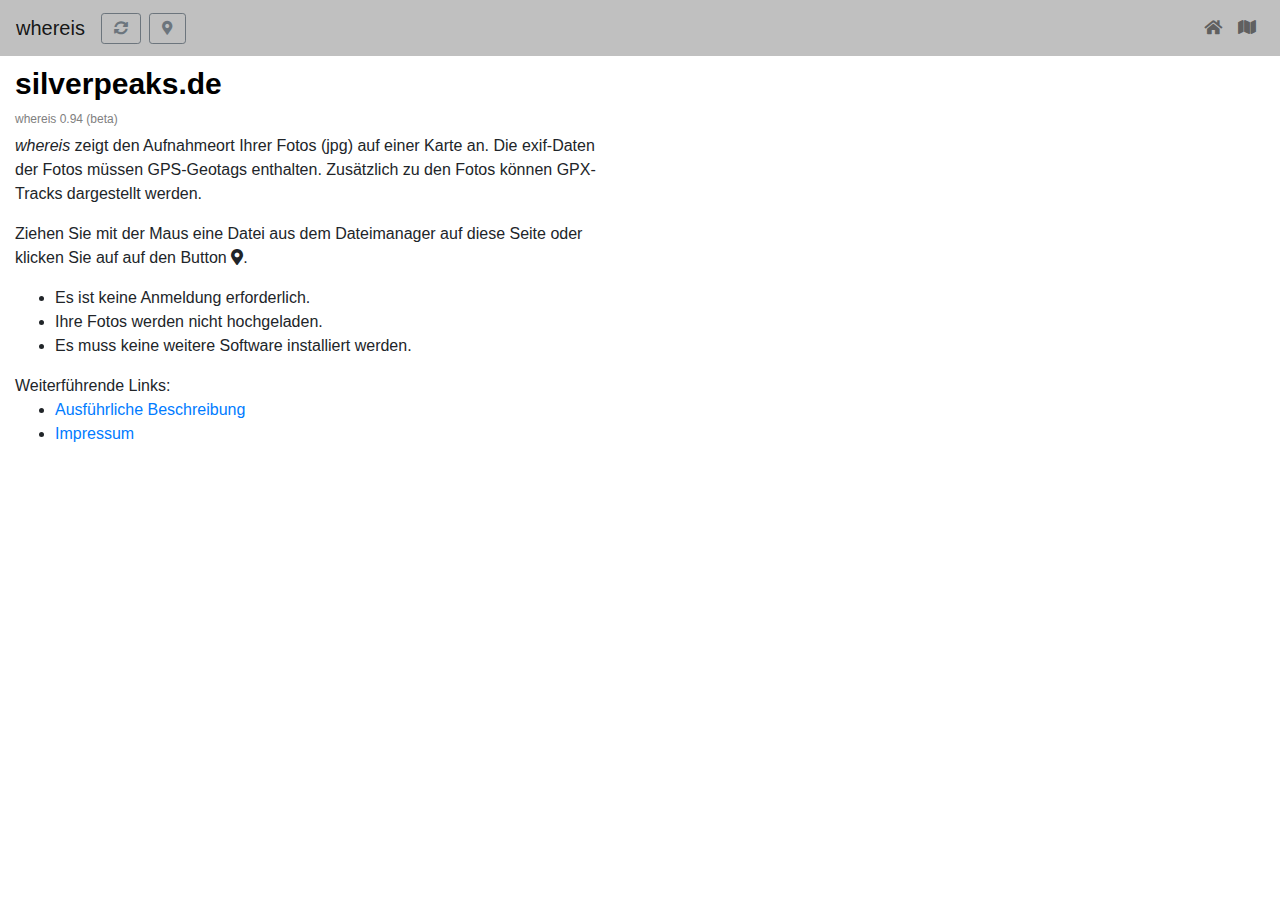
==== index.html @ d47d951c "Change MarkerImage ctor, try fix IE10 bug" ====
﻿<!DOCTYPE html>
<html lang="de">

<head>
	<meta charset="utf-8" />
	<meta name="keywords" content="exif jpg foto geotag geotagging geoimaging geocode gpx gps viewer">
	<meta name="robots" content="index, follow">
	<meta name="viewport" content="width=device-width, initial-scale=1, shrink-to-fit=no">

	<link rel="icon" type="image/svg+xml" sizes="any" href="favicon.svg">
	<link rel="apple-touch-icon" sizes="180x180" href="apple-touch-icon.png">
	<link rel="icon" type="image/png" sizes="32x32" href="favicon-32x32.png">
	<link rel="icon" type="image/png" sizes="16x16" href="favicon-16x16.png">
	<link rel="manifest" href="site.webmanifest">
	<link rel="mask-icon" href="safari-pinned-tab.svg" color="#c0c0c0">
	<meta name="msapplication-TileColor" content="#c0c0c0">

	<title>whereis.silverpeaks.de</title>

	<link rel="stylesheet" href="3rdparty/fontawesome-free-5.0.6/on-server/css/fontawesome-all.min.css" />
	<link rel="stylesheet" href="3rdparty/bootstrap-4.0.0/css/bootstrap.min.css">
	<link rel="stylesheet" href="style-0.9.2.css" />

	<script src="https://maps.google.com/maps/api/js?key=AIzaSyC8hRuNKL28GskPoracpWQq-gT7WrkFCwc"></script>

	<script src="3rdparty/jquery/jquery-3.3.1.min.js"></script>
	<script src="3rdparty/exif-js/exif.js"></script>
	<script src="3rdparty/popper.js-1.12.9/popper.min.js"></script>
	<script src="3rdparty/bootstrap-4.0.0/js/bootstrap.min.js"></script>

	<script src="map-0.9.4.js"></script>
	<script src="whereis-0.9.2.js"></script>

	<script type="text/javascript">
		function check_for_fileapi() {
			if (navigator && navigator.userAgent) {
				var userAgent = navigator.userAgent.toLowerCase();
				var bots = ["msnbot", "googlebot", "google web preview", "bingbot", "spider", "crawler"];
				var isBot = false;
				$.each(bots, function (index, value) {
					isBot = isBot || (userAgent.indexOf(value) != -1);
				});
				if (isBot)
					return true;
			}

			return window.File && window.FileReader && window.FileList && window.DataView && window.URL;
		}

		function showView(view) {
			// hide page menu
			$("#navbarNavAltMarkup").collapse('hide');

			$.each(["sp-home", "sp-map", "sp-about"], function (index, value) {
				if (value == view)
					$("#" + value).removeClass("d-none");
				else
					$("#" + value).addClass("d-none");
			});

			if (view = "sp-map")
				map.showMap();
		}

		function init() {
			if (check_for_fileapi()) {
				$('#description').removeClass('d-none');
				whereis.init();
			}
			else
				$('#browser_error').removeClass('d-none');
		}

		$(document).ready(init);
	</script>
</head>

<body>
	<div id="sp-dropzone">
		<nav class="navbar navbar-expand-lg navbar-light fixed-top" style="background-color: silver;">
			<a class="navbar-brand" href="javascript:window.location.reload()">whereis</a>

			<button class="btn btn-sm btn-outline-secondary mr-2" type="button" onclick="window.location.reload()"> <i class="fas fa-sync-alt mx-1"></i> </button>

			<input id="file-selector" class="d-none" type="file" placeholder="Add" multiple>
			<button class="btn btn-sm btn-outline-secondary mr-auto" type="button" onclick="$('#file-selector').click()"><i class="fas fa-map-marker-alt mx-1"></i></button>

			<p id="file-progress" class="nav navbar-text ml-3 mr-3 d-none"></p>

			<button class="navbar-toggler" type="button" data-toggle="collapse" data-target="#navbarNavAltMarkup" aria-controls="navbarNavAltMarkup"
			 aria-expanded="false" aria-label="Toggle navigation">
				<span class="navbar-toggler-icon"></span>
			</button>
			<div class="collapse navbar-collapse" id="navbarNavAltMarkup">
				<div class="navbar-nav ml-auto">
					<a class="nav-item nav-link" href="javascript:showView('sp-home')"><i class="fas fa-home"></i></a>
					<a class="nav-item nav-link" href="javascript:showView('sp-map')"><i class="fas fa-map"></i></a>
					<!-- <a class="nav-item nav-link" href="javascript:showView('sp-about')">About</a> -->
				</div>
			</div>
		</nav>

		<div id="sp-content">
			<div id="sp-home" class="sp-page container-fluid">
				<div class="sp-page-content">
					<h1>
						<a id="heading1_silverpeaks_link" href="https://silverpeaks.de" title="silverpeaks.de">silverpeaks.de</a>
					</h1>
					<h2 id="heading2_silverpeaks">whereis 0.94 (beta)</h2>

					<div id="description" class="d-none">
						<p>
							<em>whereis</em> zeigt den Aufnahmeort Ihrer Fotos (jpg) auf einer Karte an. Die exif-Daten der Fotos müssen GPS-Geotags
							enthalten. Zusätzlich zu den Fotos können GPX-Tracks dargestellt werden.
						</p>
						<p>
							Ziehen Sie mit der Maus eine Datei aus dem Dateimanager auf diese Seite oder klicken Sie auf
							auf den Button <i class="fas fa-map-marker-alt" onclick="$('#file-selector').click()"></i>.
						</p>
						<ul>
							<li>Es ist keine Anmeldung erforderlich.</li>
							<li>Ihre Fotos werden nicht hochgeladen.</li>
							<li>Es muss keine weitere Software installiert werden.</li>
						</ul>
					</div>
					<div id="browser_error" class="browser_error d-none">
						<p>
							<em>whereis</em> funktioniert in diesem Browser leider nicht, da dieser die
							<em>HTML5-FileApi</em> nicht unterstützt.
						</p>
						<p>
							<em>whereis</em> sollte in aktuellen Browsern funktionieren.
						</p>
					</div>
					<noscript>
						<div class="browser_error">
							<p>
								<em>whereis</em> funktioniert in diesem Browser leider nicht, da dieser kein
								<em>JavaScript</em> unterstützt.
							</p>
						</div>
					</noscript>
					<p></p>
					Weiterführende Links:
					<ul>
						<li>
							<a href="https://silverpeaks.de/blog/?page_id=326">Ausführliche Beschreibung</a>
							<br>
						</li>
						<li>
							<a href="https://silverpeaks.de/blog/?page_id=17">Impressum</a>
						</li>
					</ul>
					<p>
						<br>
					</p>

				</div>
			</div>

			<div id="sp-map" class="d-none"></div>

			<div id="sp-about" class="sp-page container-fluid d-none">
				<div class="sp-page-content">
				</div>
			</div>

		</div>
	</div>

	
</body>

</html>
---- style-0.9.2.css ----
#sp-content {
	position: absolute;
	overflow: hidden;
	top: 56px;
	bottom: 0px;
	left: 0px;
	right: 0px;
}

.sp-page {
	overflow: auto;
	height: 100%;
	width: 100%;
}

.sp-page-content {
	max-width: 600px;
}

#sp-map {
	overflow: hidden;
	height: 100%;
	width: 100%;
}

.browser_error
{
	background-color: #FFFAC2;
	margin-top: 16px;	
	padding-left: 16px;
	padding-right: 16px;
	padding-top: 4px;
	padding-bottom: 4px;
	border-style: solid;
	border-width: 1px;
	border-color: black;
}

/* font styles for the headings */
#heading1_silverpeaks_link
{
	font-size: 30px;
	font-weight: bold;
	text-decoration: none;
	color: black;
}

#heading2_silverpeaks
{
	font-size: 12px;
	font-weight: normal;
	text-decoration: none;
	color: gray;
}

/* Orientation style for photos */
/* scale before rotate ! */

.exif_orientation_1
{
	transform: rotate(0deg);
	-webkit-transform: rotate(0deg);
}

.exif_orientation_2
{
    transform: scaleY(-1);
    -webkit-transform: scaleY(-1);
}

.exif_orientation_3
{
	transform: rotate(180deg);
	-webkit-transform: rotate(180deg);
}

.exif_orientation_4
{
    transform: scaleY(-1);
	transform: rotate(180deg);
    -webkit-transform: scaleY(-1);
	-webkit-transform: rotate(180deg);
}

.exif_orientation_5
{
    transform: scaleX(-1);
	transform: rotate(90deg);
    -webkit-transform: scaleX(-1);
	-webkit-transform: rotate(90deg);
}

.exif_orientation_6
{
	transform: rotate(90deg);
	-webkit-transform: rotate(90deg);
}

.exif_orientation_7
{
    transform: scaleX(-1);
	transform: rotate(270deg);
    -webkit-transform: scaleX(-1);
	-webkit-transform: rotate(270deg);
}

.exif_orientation_8
{
	transform: rotate(270deg);
	-webkit-transform: rotate(270deg);
}
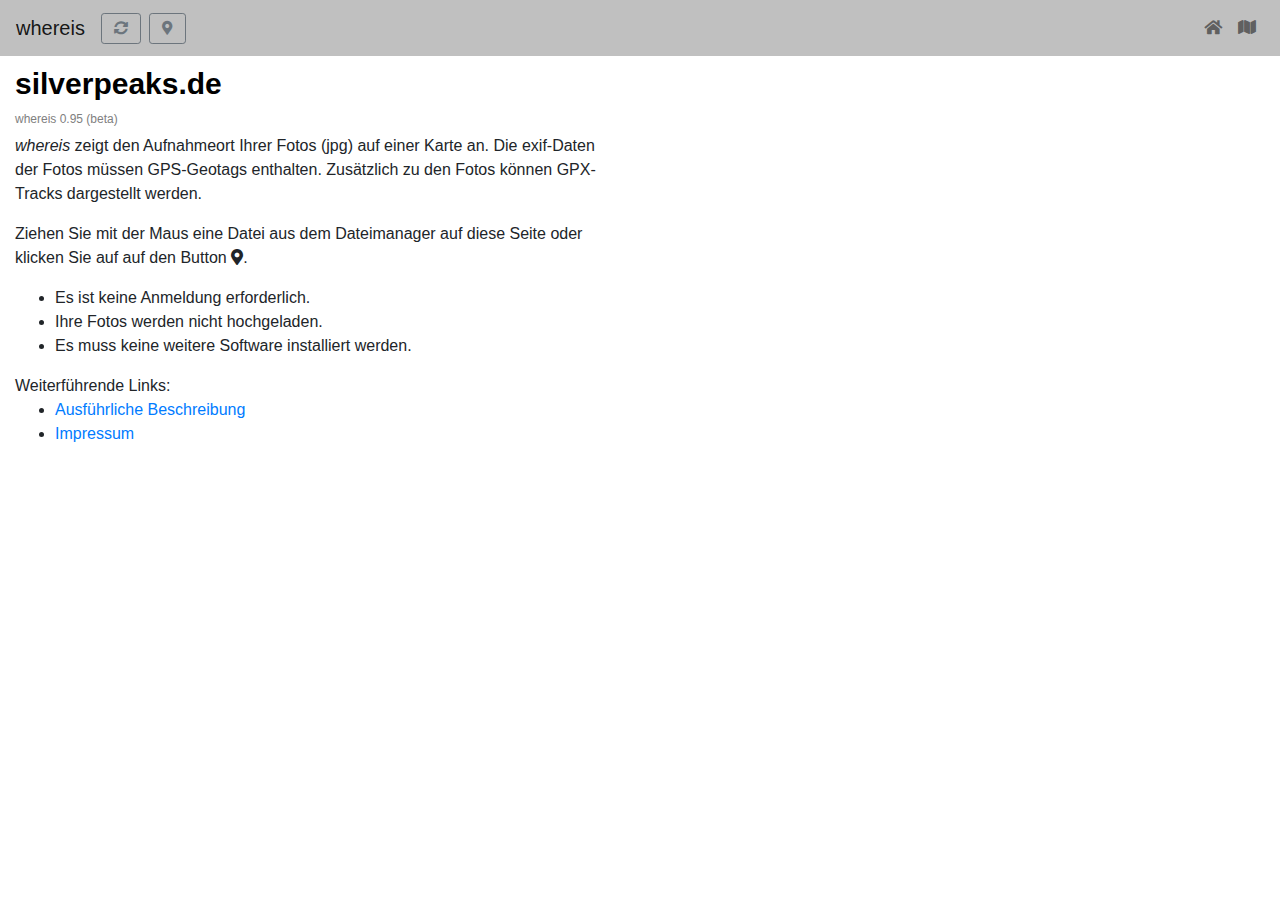
==== commit f44708e4: "Increment version number" ====
--- a/index.html
+++ b/index.html
@@ -106,7 +106,7 @@
 					<h1>
 						<a id="heading1_silverpeaks_link" href="https://silverpeaks.de" title="silverpeaks.de">silverpeaks.de</a>
 					</h1>
-					<h2 id="heading2_silverpeaks">whereis 0.94 (beta)</h2>
+					<h2 id="heading2_silverpeaks">whereis 0.95 (beta)</h2>
 
 					<div id="description" class="d-none">
 						<p>
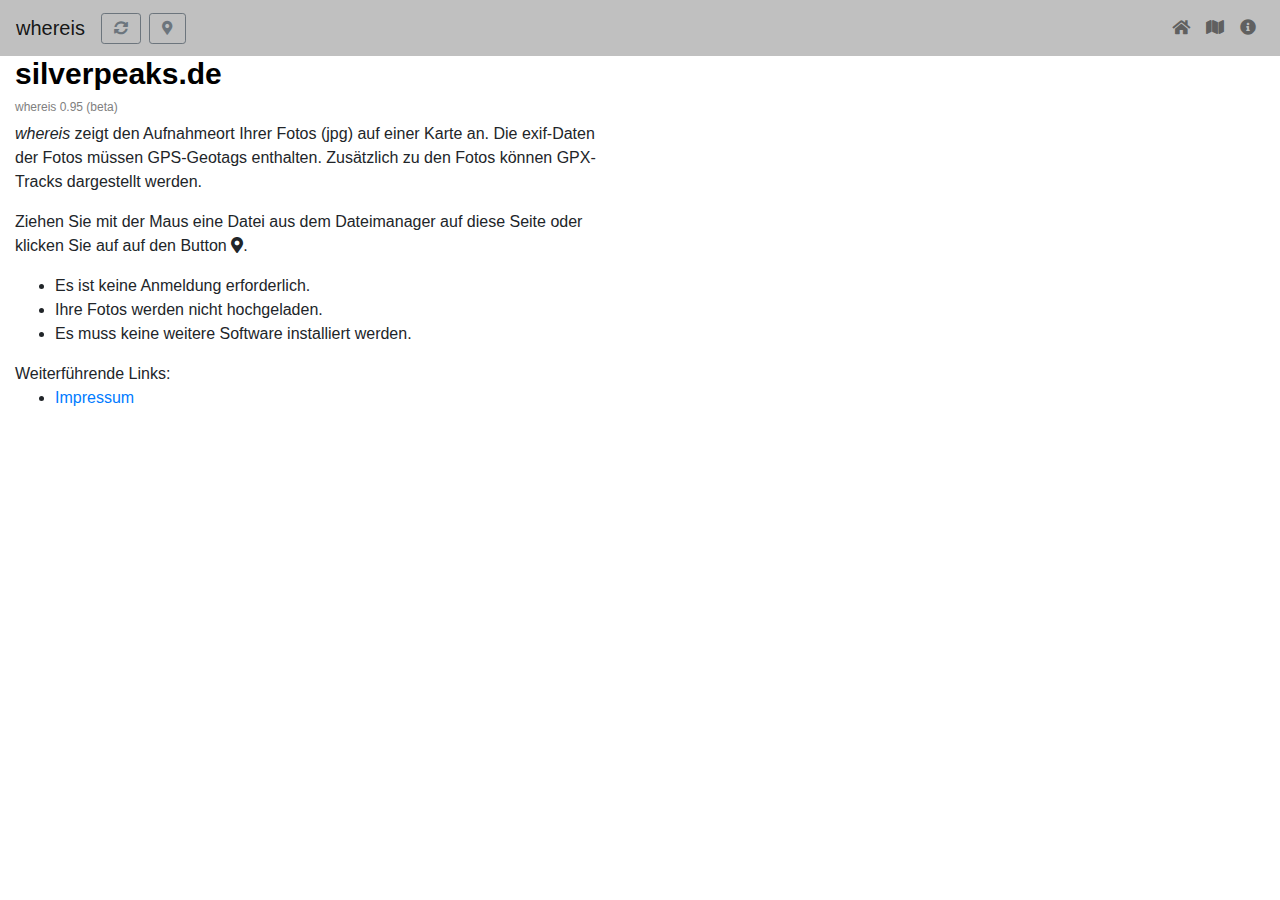
==== commit 23e44e6a: "Fix style sheet link and herader style" ====
--- a/index.html
+++ b/index.html
@@ -19,7 +19,7 @@
 
 	<link rel="stylesheet" href="3rdparty/fontawesome-free-5.0.6/on-server/css/fontawesome-all.min.css" />
 	<link rel="stylesheet" href="3rdparty/bootstrap-4.0.0/css/bootstrap.min.css">
-	<link rel="stylesheet" href="style-0.9.2.css" />
+	<link rel="stylesheet" href="style-0.9.5.css" />
 
 	<script src="https://maps.google.com/maps/api/js?key=AIzaSyC8hRuNKL28GskPoracpWQq-gT7WrkFCwc"></script>
 
@@ -95,7 +95,7 @@
 				<div class="navbar-nav ml-auto">
 					<a class="nav-item nav-link" href="javascript:showView('sp-home')"><i class="fas fa-home"></i></a>
 					<a class="nav-item nav-link" href="javascript:showView('sp-map')"><i class="fas fa-map"></i></a>
-					<!-- <a class="nav-item nav-link" href="javascript:showView('sp-about')">About</a> -->
+					<a class="nav-item nav-link" href="javascript:showView('sp-about')"><i class="fas fa-info-circle"></i></a>
 				</div>
 			</div>
 		</nav>
@@ -104,7 +104,7 @@
 			<div id="sp-home" class="sp-page container-fluid">
 				<div class="sp-page-content">
 					<h1>
-						<a id="heading1_silverpeaks_link" href="https://silverpeaks.de" title="silverpeaks.de">silverpeaks.de</a>
+						silverpeaks.de
 					</h1>
 					<h2 id="heading2_silverpeaks">whereis 0.95 (beta)</h2>
 
@@ -144,10 +144,6 @@
 					Weiterführende Links:
 					<ul>
 						<li>
-							<a href="https://silverpeaks.de/blog/?page_id=326">Ausführliche Beschreibung</a>
-							<br>
-						</li>
-						<li>
 							<a href="https://silverpeaks.de/blog/?page_id=17">Impressum</a>
 						</li>
 					</ul>
@@ -162,6 +158,16 @@
 
 			<div id="sp-about" class="sp-page container-fluid d-none">
 				<div class="sp-page-content">
+					<h1>
+						Impressum
+					</h1>
+					<p>
+						Patrick Büch<br>
+						Werderstr. 31<br>
+						76137 Kalrsruhe<br><br>
+						+49-721-6632577<br>
+						mail(at)silverpeaks.de<br>
+					</p>
 				</div>
 			</div>
 
--- a/style-0.9.5.css
+++ b/style-0.9.5.css
@@ -0,0 +1,111 @@
+#sp-content {
+	position: absolute;
+	overflow: hidden;
+	top: 56px;
+	bottom: 0px;
+	left: 0px;
+	right: 0px;
+}
+
+.sp-page {
+	overflow: auto;
+	height: 100%;
+	width: 100%;
+}
+
+.sp-page-content {
+	max-width: 600px;
+}
+
+#sp-map {
+	overflow: hidden;
+	height: 100%;
+	width: 100%;
+}
+
+.browser_error
+{
+	background-color: #FFFAC2;
+	margin-top: 16px;	
+	padding-left: 16px;
+	padding-right: 16px;
+	padding-top: 4px;
+	padding-bottom: 4px;
+	border-style: solid;
+	border-width: 1px;
+	border-color: black;
+}
+
+/* font styles for the headings */
+h1
+{
+	font-size: 30px;
+	font-weight: bold;
+	text-decoration: none;
+	color: black;
+}
+
+#heading2_silverpeaks
+{
+	font-size: 12px;
+	font-weight: normal;
+	text-decoration: none;
+	color: gray;
+}
+
+/* Orientation style for photos */
+/* scale before rotate ! */
+
+.exif_orientation_1
+{
+	transform: rotate(0deg);
+	-webkit-transform: rotate(0deg);
+}
+
+.exif_orientation_2
+{
+    transform: scaleY(-1);
+    -webkit-transform: scaleY(-1);
+}
+
+.exif_orientation_3
+{
+	transform: rotate(180deg);
+	-webkit-transform: rotate(180deg);
+}
+
+.exif_orientation_4
+{
+    transform: scaleY(-1);
+	transform: rotate(180deg);
+    -webkit-transform: scaleY(-1);
+	-webkit-transform: rotate(180deg);
+}
+
+.exif_orientation_5
+{
+    transform: scaleX(-1);
+	transform: rotate(90deg);
+    -webkit-transform: scaleX(-1);
+	-webkit-transform: rotate(90deg);
+}
+
+.exif_orientation_6
+{
+	transform: rotate(90deg);
+	-webkit-transform: rotate(90deg);
+}
+
+.exif_orientation_7
+{
+    transform: scaleX(-1);
+	transform: rotate(270deg);
+    -webkit-transform: scaleX(-1);
+	-webkit-transform: rotate(270deg);
+}
+
+.exif_orientation_8
+{
+	transform: rotate(270deg);
+	-webkit-transform: rotate(270deg);
+}
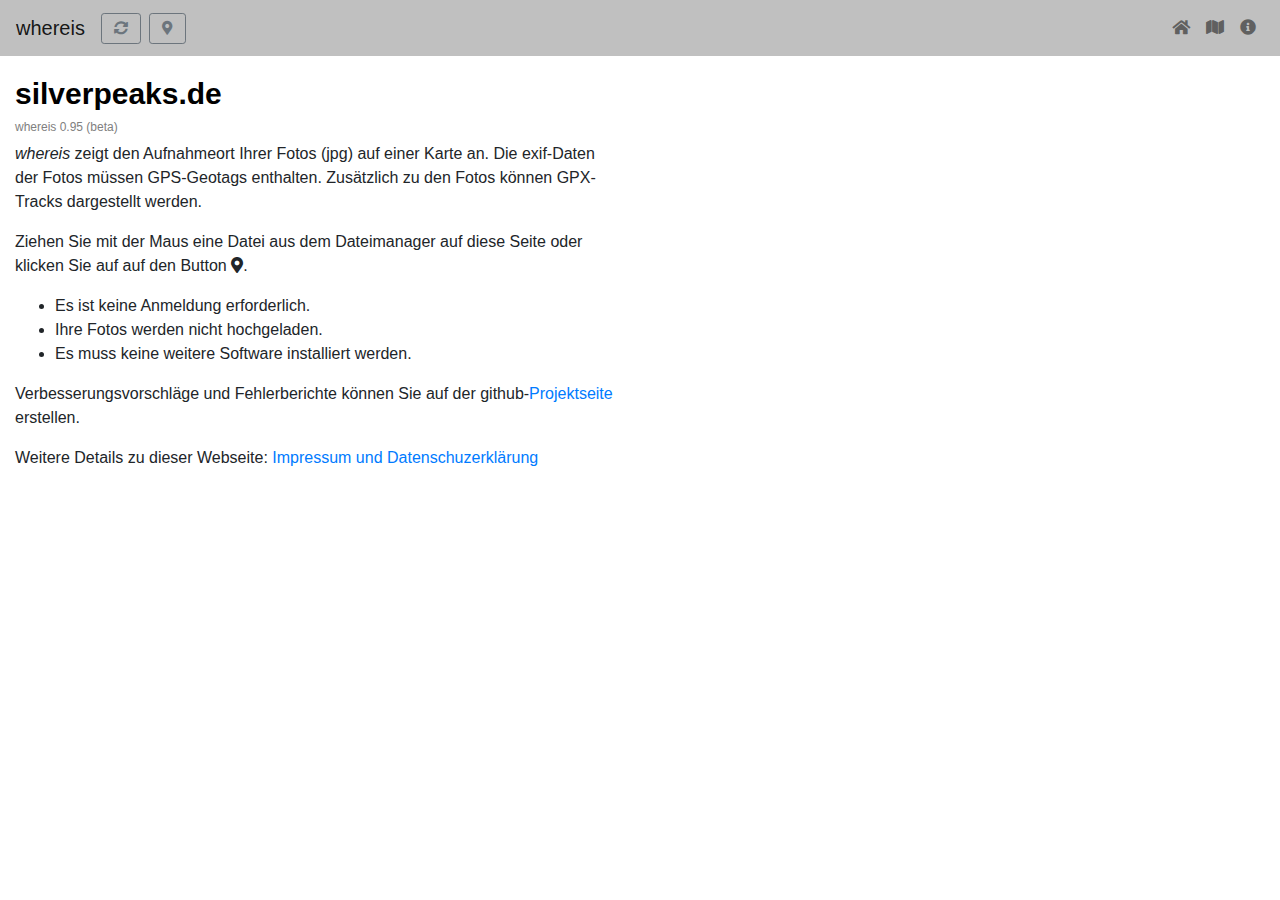
==== commit db1c58a8: "First draft of Datenschutzerklärung" ====
--- a/index.html
+++ b/index.html
@@ -141,12 +141,11 @@
 						</div>
 					</noscript>
 					<p></p>
-					Weiterführende Links:
-					<ul>
-						<li>
-							<a href="https://silverpeaks.de/blog/?page_id=17">Impressum</a>
-						</li>
-					</ul>
+					<p>Verbesserungsvorschläge und Fehlerberichte können Sie auf der github-<a href="https://github.com/pl31/silverpeaks-whereis/issues">Projektseite</a> erstellen.</p>
+					<p>
+						Weitere Details zu dieser Webseite:
+						<a href="javascript:showView('sp-about')">Impressum und Datenschuzerklärung</a>
+					</p>
 					<p>
 						<br>
 					</p>
@@ -168,6 +167,58 @@
 						+49-721-6632577<br>
 						mail(at)silverpeaks.de<br>
 					</p>
+
+
+					<h1>Datenschutzerklärung</h1>
+					<p>Der Schutz Ihrer personenbezogenen Daten bei der Erhebung, Verarbeitung und Nutzung anlässlich Ihres Besuchs auf meiner Homepage ist mir ein wichtiges Anliegen. Ihre Daten werden im Rahmen der gesetzlichen Vorschriften geschützt.</p>
+					<p>
+						Nachfolgend finden Sie Informationen, welche Daten während Ihres Besuchs auf der Homepage erfasst und wie diese genutzt werden. Ich werde insbesondere auf folgende Themen eingehen:
+						<ul>
+							<li>Verwendung der Google Maps API</li>
+							<li>Cookies</li>
+							<li>Server-Logs</li>
+							<li>TLS-Verschlüsselung (https)</li>
+						</ul>
+					</p>
+
+					<h3>Nutzung und Weitergabe personenbezogener Daten</h3>
+					<p>Soweit Sie mir personenbezogene Daten zur Verfügung gestellt haben, verwende ich diese nur zur Beantwortung Ihrer Anfragen und für die technische Administration.</p>
+					<p>Die Löschung der gespeicherten personenbezogenen Daten erfolgt, wenn Sie Ihre Einwilligung zur Speicherung widerrufen, wenn ihre Kenntnis zur Erfüllung des mit der Speicherung verfolgten Zwecks nicht mehr erforderlich ist oder wenn ihre Speicherung aus sonstigen gesetzlichen Gründen unzulässig ist.</p>
+
+					<h3>Auskunftsrecht</h3>
+					<p>Auf schriftliche Anfrage werde ich Sie gern über die zu Ihrer Person gespeicherten Daten informieren.</p>
+					
+					<h3>Sicherheitshinweis</h3>
+					<p>Ich bin bemüht, Ihre personenbezogenen Daten durch Ergreifung aller technischen und organisatorischen Möglichkeiten so zu speichern, dass sie für Dritte nicht zugänglich sind. Bei der Kommunikation per E Mail kann die vollständige Datensicherheit von mir nicht gewährleistet werden, so dass ich Ihnen bei vertraulichen Informationen den Postweg empfehle.</p>
+
+					<h3>Recht auf Beschwerde bei der zuständigen Aufsichtsbehörde</h3>
+					<p>Als Betroffener steht Ihnen im Falle eines datenschutzrechtlichen Verstoßes ein Beschwerderecht bei der zuständigen Aufsichtsbehörde zu. Zuständige Aufsichtsbehörde bezüglich datenschutzrechtlicher Fragen ist der Landesdatenschutzbeauftragte des Bundeslandes, in dem sich der Sitz unseres Unternehmens befindet. Der folgende Link stellt eine Liste der Datenschutzbeauftragten sowie deren Kontaktdaten bereit: <a href="https://www.bfdi.bund.de/DE/Infothek/Anschriften_Links/anschriften_links-node.html" target="_blank">https://www.bfdi.bund.de/DE/Infothek/Anschriften_Links/anschriften_links-node.html</a>.</p>
+
+					<h2>Verwendung der Google Maps API</h2>
+					<p>Diese Webseite verwendet Google Maps API, um geographische Informationen visuell darzustellen. Bei der Nutzung von Google Maps werden von Google auch Daten über die Nutzung der Kartenfunktionen durch Besucher erhoben, verarbeitet und genutzt. Nähere Informationen über die Datenverarbeitung durch Google können Sie <a href="http://www.google.com/privacypolicy.html" target="_blank" rel="noopener">den Google-Datenschutzhinweisen</a> entnehmen. Dort können Sie im Datenschutzcenter auch Ihre persönlichen Datenschutz-Einstellungen verändern.</p>
+					<p>Ausführliche Anleitungen zur Verwaltung der eigenen Daten im Zusammenhang mit Google-Produkten<a href="http://www.dataliberation.org/" target="_blank" rel="noopener"> finden Sie hier</a>.</p>
+				
+					<h2>Cookies</h2>
+					<p>
+						Die von mir programmierten Teile der Webseite verwenden keine Cookies. 
+						Es kann durch die Verwendung der Google Maps API leider trotzdem dazu kommen, dass Cookies gesetzt werden. Ausführliche Informationen finden Sie in den Links im Abschnitt "Verwendung der Google Maps API".
+					</p>
+
+					<h2>Server-Log-Dateien</h2>
+					<p>
+						Jeder Zugriff auf meine Homepage und jeder Abruf einer auf der Homepage hinterlegten Datei werden protokolliert. Die Speicherung dient internen systembezogenen und statistischen Zwecken. Protokolliert werden: Name der abgerufenen Datei, Datum und Uhrzeit des Abrufs, übertragene Datenmenge, Meldung über erfolgreichen Abruf, Webbrowser und anfragende Domain.
+					</p>
+					<p>
+						Zusätzlich werden die IP Adressen der anfragenden Rechner protokolliert.
+					</p>
+
+					<h2>TLS-Verschlüsselung (https)</h2>
+					<p>
+						Zum Schutz der Übertragung vertraulicher Inhalte, nutzt diese Website eine TLS-Verschlüsselung. Damit sind Daten, die Sie über diese Website übermitteln, für Dritte nicht mitlesbar. Sie erkennen eine verschlüsselte Verbindung an der „https://“ Adresszeile Ihres Browsers.
+					</p>
+				</p>
+
+
 				</div>
 			</div>
 
--- a/style-0.9.5.css
+++ b/style-0.9.5.css
@@ -39,8 +39,23 @@
 /* font styles for the headings */
 h1
 {
+	padding-top: 20px;
 	font-size: 30px;
 	font-weight: bold;
+	text-decoration: none;
+	color: black;
+}
+
+h2
+{
+	font-size: 24px;
+	text-decoration: none;
+	color: black;
+}
+
+h3 
+{
+	font-size: 20px;
 	text-decoration: none;
 	color: black;
 }
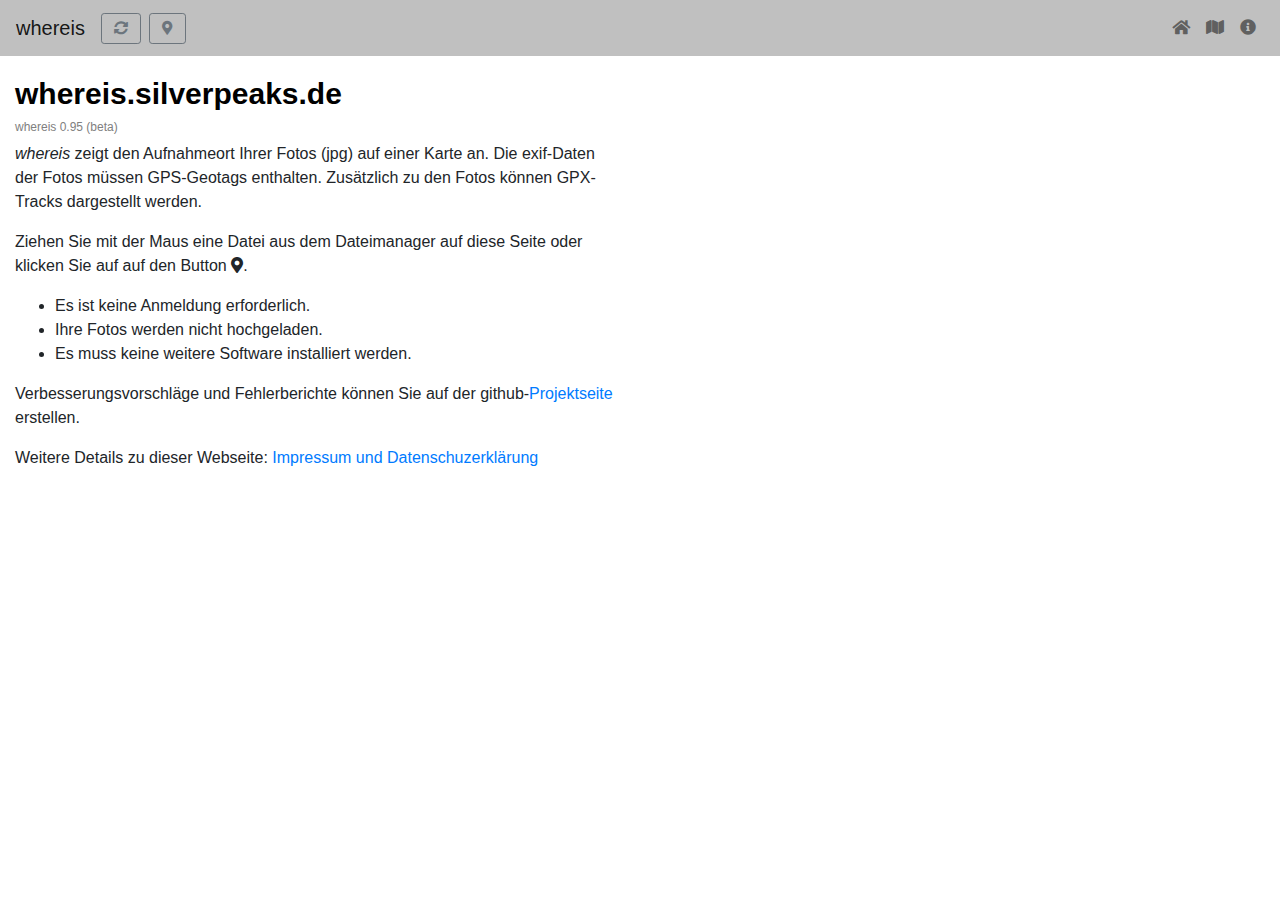
==== commit 577735d8: "Fix heading" ====
--- a/index.html
+++ b/index.html
@@ -104,7 +104,7 @@
 			<div id="sp-home" class="sp-page container-fluid">
 				<div class="sp-page-content">
 					<h1>
-						silverpeaks.de
+						whereis.silverpeaks.de
 					</h1>
 					<h2 id="heading2_silverpeaks">whereis 0.95 (beta)</h2>
 
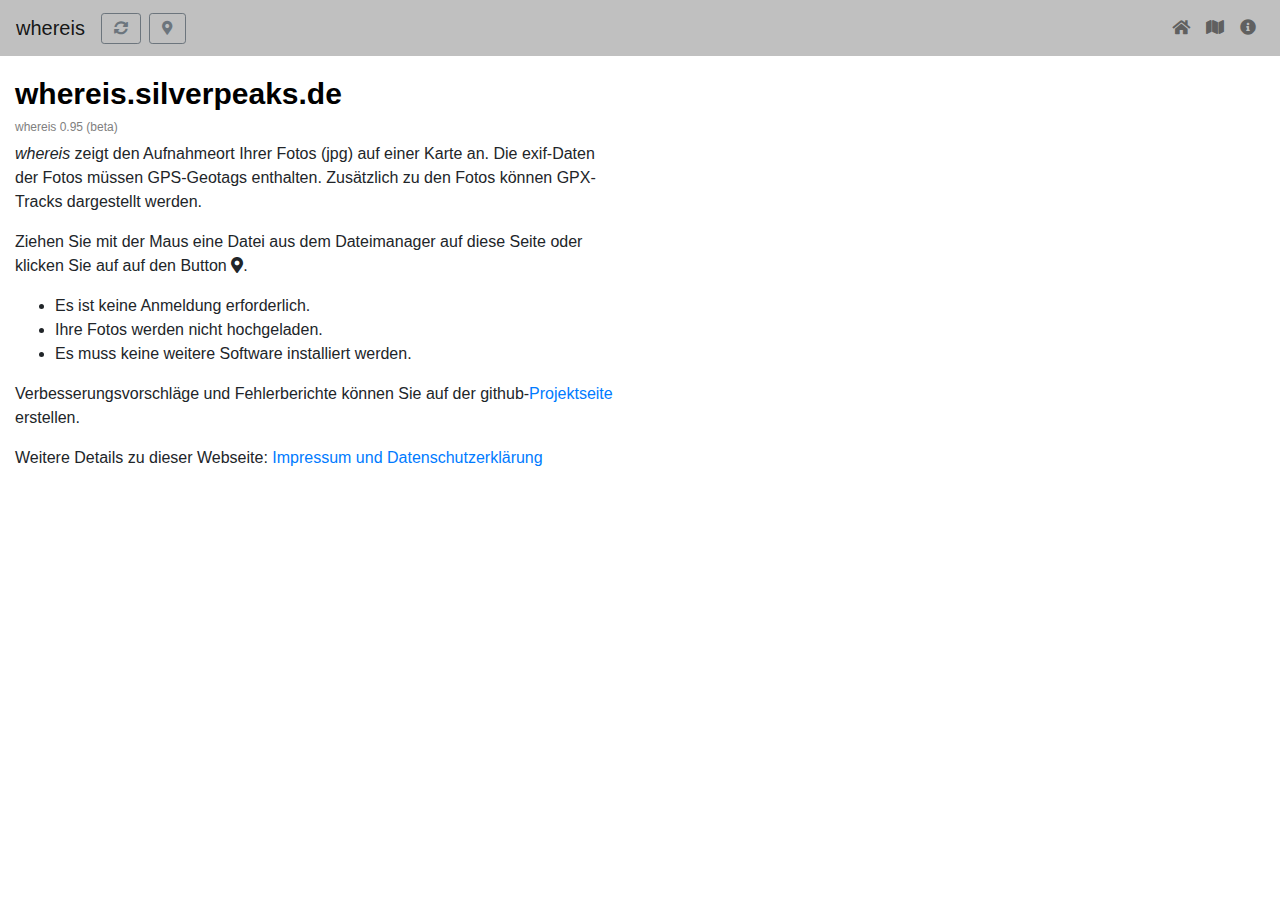
==== commit 6e6640ef: "Fix Bundesland" ====
--- a/index.html
+++ b/index.html
@@ -144,7 +144,7 @@
 					<p>Verbesserungsvorschläge und Fehlerberichte können Sie auf der github-<a href="https://github.com/pl31/silverpeaks-whereis/issues">Projektseite</a> erstellen.</p>
 					<p>
 						Weitere Details zu dieser Webseite:
-						<a href="javascript:showView('sp-about')">Impressum und Datenschuzerklärung</a>
+						<a href="javascript:showView('sp-about')">Impressum und Datenschutzerklärung</a>
 					</p>
 					<p>
 						<br>
@@ -163,7 +163,7 @@
 					<p>
 						Patrick Büch<br>
 						Werderstr. 31<br>
-						76137 Kalrsruhe<br><br>
+						76137 Karlsruhe<br><br>
 						+49-721-6632577<br>
 						mail(at)silverpeaks.de<br>
 					</p>
@@ -183,16 +183,16 @@
 
 					<h3>Nutzung und Weitergabe personenbezogener Daten</h3>
 					<p>Soweit Sie mir personenbezogene Daten zur Verfügung gestellt haben, verwende ich diese nur zur Beantwortung Ihrer Anfragen und für die technische Administration.</p>
-					<p>Die Löschung der gespeicherten personenbezogenen Daten erfolgt, wenn Sie Ihre Einwilligung zur Speicherung widerrufen, wenn ihre Kenntnis zur Erfüllung des mit der Speicherung verfolgten Zwecks nicht mehr erforderlich ist oder wenn ihre Speicherung aus sonstigen gesetzlichen Gründen unzulässig ist.</p>
+					<p>Die Löschung der gespeicherten personenbezogenen Daten erfolgt, wenn Sie Ihre Einwilligung zur Speicherung widerrufen, wenn Ihre Kenntnis zur Erfüllung des mit der Speicherung verfolgten Zwecks nicht mehr erforderlich ist oder wenn Ihre Speicherung aus sonstigen gesetzlichen Gründen unzulässig ist.</p>
 
 					<h3>Auskunftsrecht</h3>
 					<p>Auf schriftliche Anfrage werde ich Sie gern über die zu Ihrer Person gespeicherten Daten informieren.</p>
 					
 					<h3>Sicherheitshinweis</h3>
-					<p>Ich bin bemüht, Ihre personenbezogenen Daten durch Ergreifung aller technischen und organisatorischen Möglichkeiten so zu speichern, dass sie für Dritte nicht zugänglich sind. Bei der Kommunikation per E Mail kann die vollständige Datensicherheit von mir nicht gewährleistet werden, so dass ich Ihnen bei vertraulichen Informationen den Postweg empfehle.</p>
+					<p>Ich bin bemüht, Ihre personenbezogenen Daten durch Ergreifung aller technischen und organisatorischen Möglichkeiten so zu speichern, dass sie für Dritte nicht zugänglich sind. Bei der Kommunikation per E-Mail kann die vollständige Datensicherheit von mir nicht gewährleistet werden, so dass ich Ihnen bei vertraulichen Informationen den Postweg empfehle.</p>
 
 					<h3>Recht auf Beschwerde bei der zuständigen Aufsichtsbehörde</h3>
-					<p>Als Betroffener steht Ihnen im Falle eines datenschutzrechtlichen Verstoßes ein Beschwerderecht bei der zuständigen Aufsichtsbehörde zu. Zuständige Aufsichtsbehörde bezüglich datenschutzrechtlicher Fragen ist der Landesdatenschutzbeauftragte des Bundeslandes, in dem sich der Sitz unseres Unternehmens befindet. Der folgende Link stellt eine Liste der Datenschutzbeauftragten sowie deren Kontaktdaten bereit: <a href="https://www.bfdi.bund.de/DE/Infothek/Anschriften_Links/anschriften_links-node.html" target="_blank">https://www.bfdi.bund.de/DE/Infothek/Anschriften_Links/anschriften_links-node.html</a>.</p>
+					<p>Als Betroffener steht Ihnen im Falle eines datenschutzrechtlichen Verstoßes ein Beschwerderecht bei der zuständigen Aufsichtsbehörde zu. Zuständige Aufsichtsbehörde bezüglich datenschutzrechtlicher Fragen ist der Landesdatenschutzbeauftragte Baden-Württembergs. Der folgende Link stellt eine Liste der Datenschutzbeauftragten sowie deren Kontaktdaten bereit: <a href="https://www.bfdi.bund.de/DE/Infothek/Anschriften_Links/anschriften_links-node.html" target="_blank">https://www.bfdi.bund.de/DE/Infothek/Anschriften_Links/anschriften_links-node.html</a>.</p>
 
 					<h2>Verwendung der Google Maps API</h2>
 					<p>Diese Webseite verwendet Google Maps API, um geographische Informationen visuell darzustellen. Bei der Nutzung von Google Maps werden von Google auch Daten über die Nutzung der Kartenfunktionen durch Besucher erhoben, verarbeitet und genutzt. Nähere Informationen über die Datenverarbeitung durch Google können Sie <a href="http://www.google.com/privacypolicy.html" target="_blank" rel="noopener">den Google-Datenschutzhinweisen</a> entnehmen. Dort können Sie im Datenschutzcenter auch Ihre persönlichen Datenschutz-Einstellungen verändern.</p>
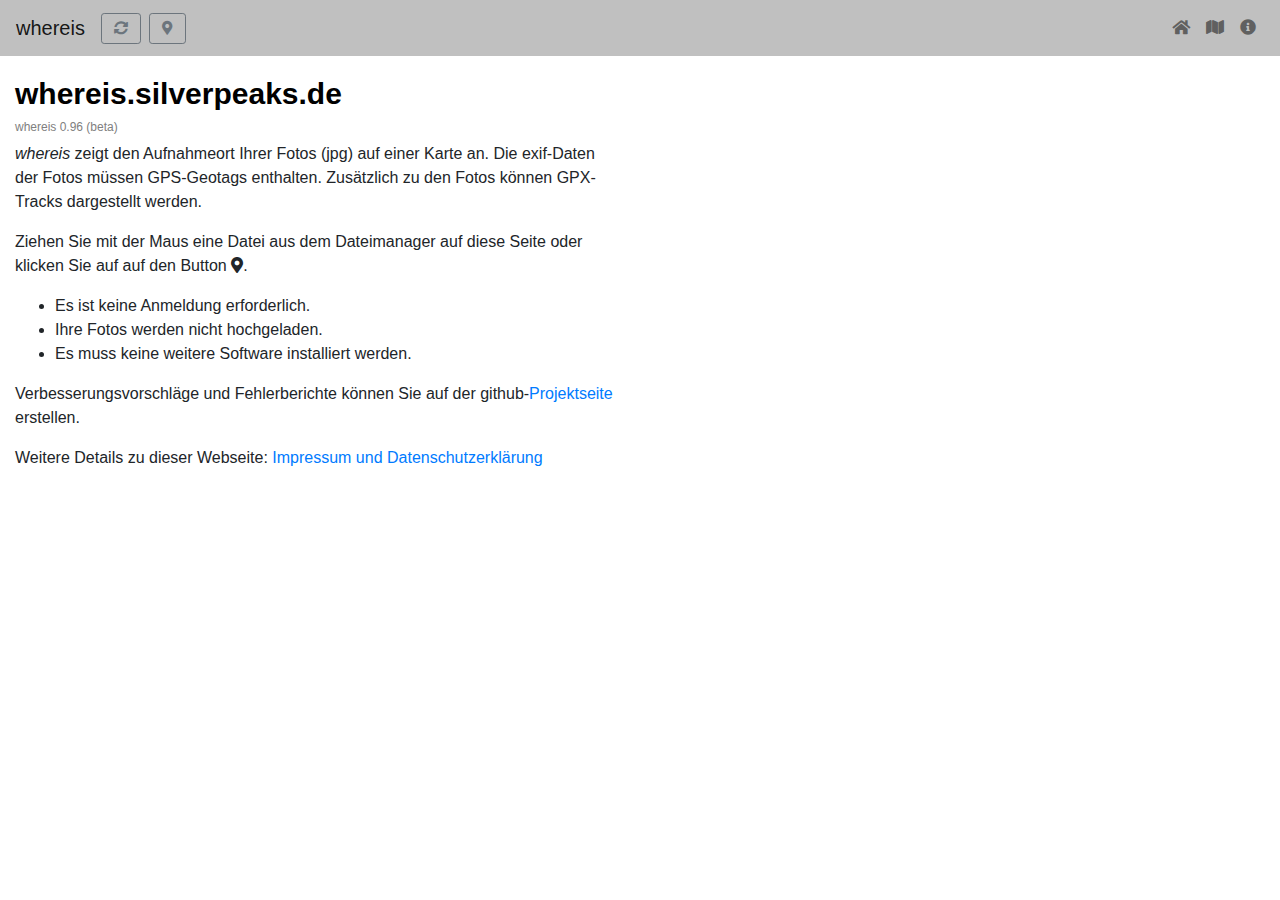
==== commit 9846cc85: "Update index.html" ====
--- a/index.html
+++ b/index.html
@@ -28,7 +28,7 @@
 	<script src="3rdparty/popper.js-1.12.9/popper.min.js"></script>
 	<script src="3rdparty/bootstrap-4.0.0/js/bootstrap.min.js"></script>
 
-	<script src="map-0.9.4.js"></script>
+	<script src="map-0.9.6.js"></script>
 	<script src="whereis-0.9.2.js"></script>
 
 	<script type="text/javascript">
@@ -106,7 +106,7 @@
 					<h1>
 						whereis.silverpeaks.de
 					</h1>
-					<h2 id="heading2_silverpeaks">whereis 0.95 (beta)</h2>
+					<h2 id="heading2_silverpeaks">whereis 0.96 (beta)</h2>
 
 					<div id="description" class="d-none">
 						<p>
@@ -161,10 +161,6 @@
 						Impressum
 					</h1>
 					<p>
-						Patrick Büch<br>
-						Werderstr. 31<br>
-						76137 Karlsruhe<br><br>
-						+49-721-6632577<br>
 						mail(at)silverpeaks.de<br>
 					</p>
 
@@ -228,4 +224,4 @@
 	
 </body>
 
-</html>+</html>
